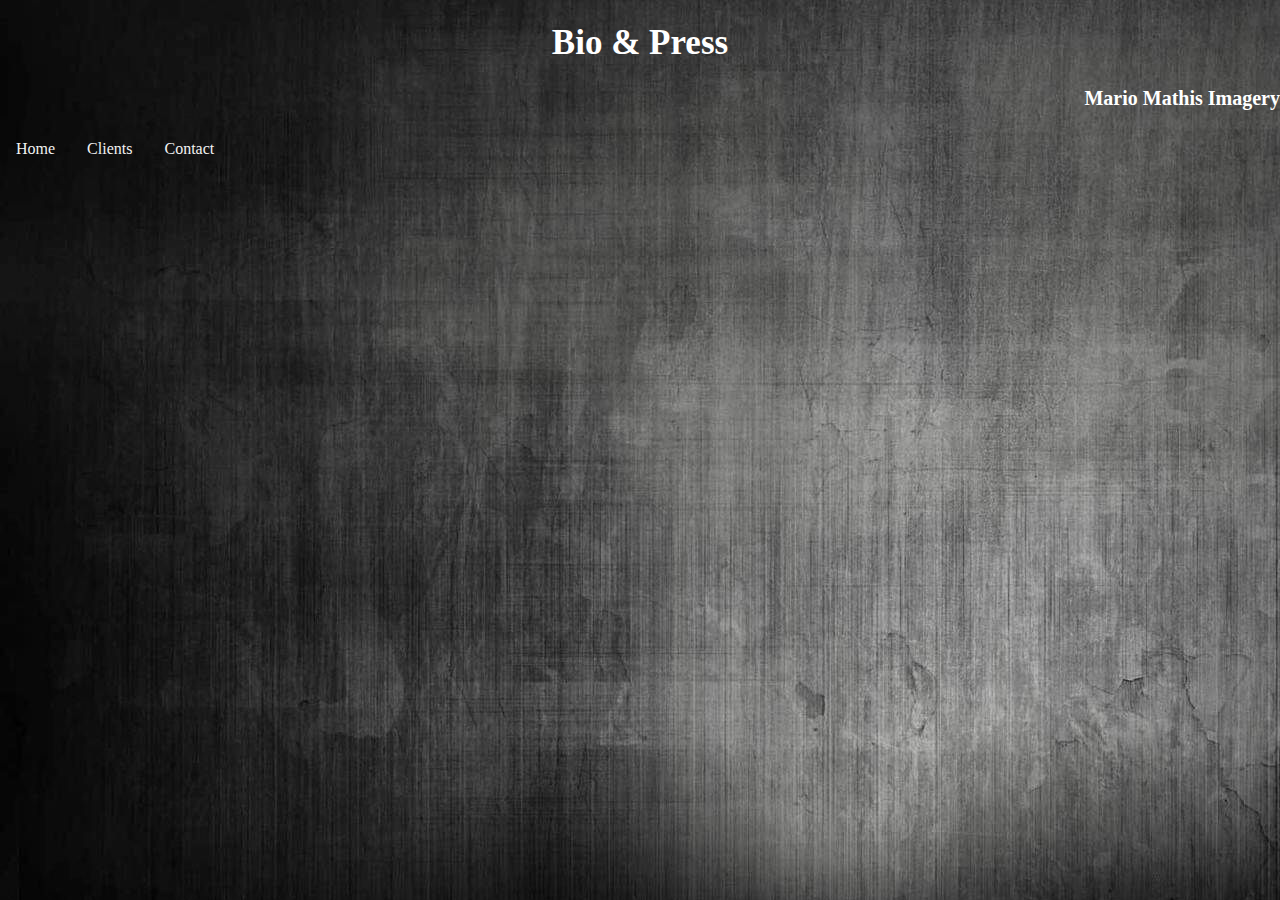
==== bio&press.html @ b8d920c9 "Initial commit" ====
<!DOCTYPE html>

<html>
    <head>
            <link rel = "stylesheet" href = "bio&press.css">
            <title> Bio & Press </title>
    </head>

    <body>
            <title> Bio & Press </title>
            <h1> Bio & Press </h1>
            <h2> Mario Mathis Imagery </h2>
            <nav>
                <div class="topnav">
                    <a href="index.html"> Home </a>
                    <a href="clients.html"> Clients</a>
                    <a href="contact.html"> Contact </a>
                </div>
            </nav>
    </body>
</html>
---- bio&press.css ----
body {
    background-image: url(Darkspots.jpg);
    Width: 100%;
    Margin: auto;
}

h1 {
    color: white;
    text-align: Center;
    Font-size: 35px;
}
h2 {
    color: white;
    text-align: right;
    Font-size: 20px;
}

/* Style the topnav links */
.topnav a {
    float: left;
    display: block;
    color: #f2f2f2;
    text-align: center;
    padding: 14px 16px;
    text-decoration: none;
}

/* Change color on hover */
.topnav a:hover {
    background-color: #ddd;
    color: black;

}
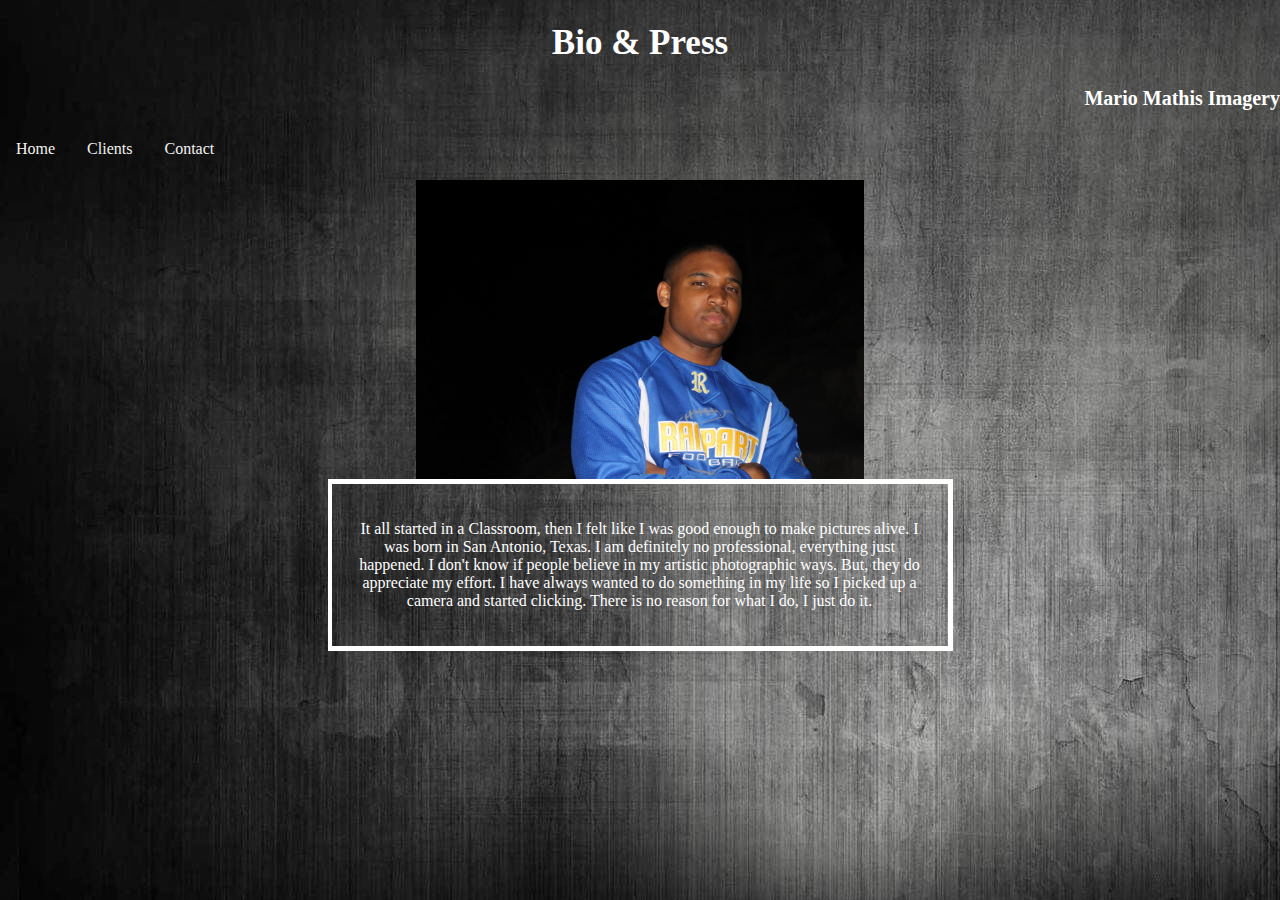
==== commit 8c322848: "" ====
--- a/bio&press.html
+++ b/bio&press.html
@@ -17,5 +17,21 @@
                     <a href="contact.html"> Contact </a>
                 </div>
             </nav>
+            <br>
+            <br>
+            <br>
+
+            <img src="IMG_1703.jpg" class= "mario">
+
+
+            <div class="box1">
+            <p> It all started in a Classroom, then I felt like I was good enough to make pictures alive. I was born in 
+                San Antonio, Texas. I am definitely no professional, everything just happened. I don't know if people believe
+                in my artistic photographic ways. But, they do appreciate my effort. 
+                I have always wanted to do something in my life so I picked up a camera and started clicking.
+                There is no reason for what I do, I just do it.
+
+            </p>
+            </div>
     </body>
 </html>--- a/bio&press.css
+++ b/bio&press.css
@@ -30,4 +30,36 @@
     background-color: #ddd;
     color: black;
 
+}
+
+.mario {
+    display: block;
+    align-content: center;
+    margin-left: auto;
+    margin-right: auto;
+    width: 35%;
+}
+
+.box1 {
+    color: white;
+    font-family: "Times New Roman", Times, serif;
+    font-size: 12pt;
+    font-style: normal;
+    text-align: center;
+    width:45%;
+    margin:auto;
+    
+    border-top:5px;
+    border-top-style: solid;
+    border-right:5px;
+    border-right-style: solid;
+    border-bottom:5px;
+    border-bottom-style: solid;
+    border-left: 4px;
+    border-left-style: solid;
+    
+    padding-top:20px;
+    padding-right:20px;
+    padding-bottom:20px;
+    padding-left:20px;
 }